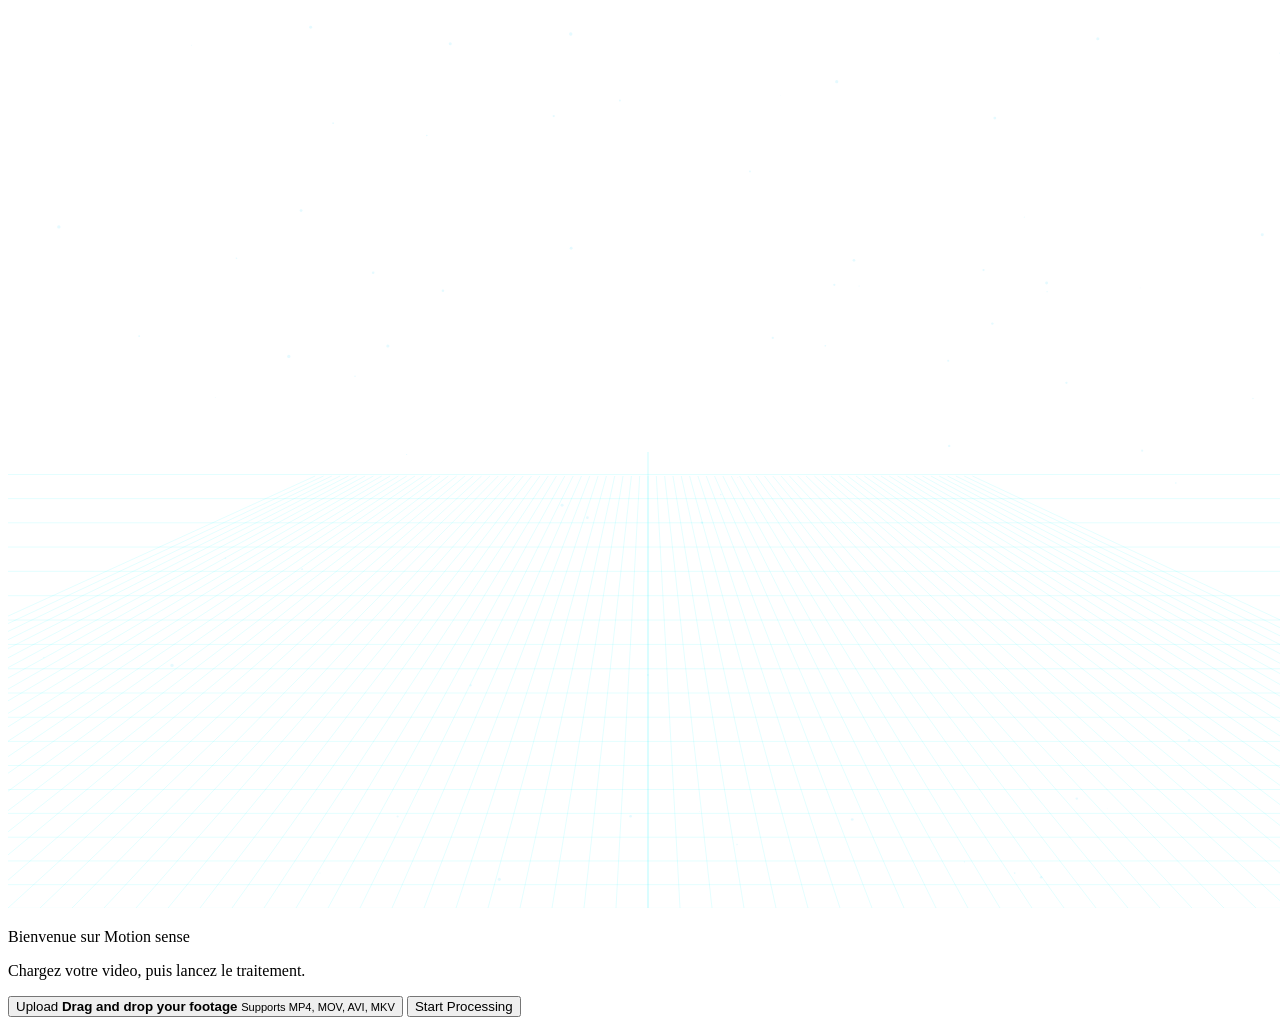
==== server_front/index.html @ 3dede551 "Initial commit" ====
<!doctype html>
<html lang="fr">
<head>
  <meta charset="UTF-8" />
  <meta name="viewport" content="width=device-width, initial-scale=1.0" />
  <title>Annotator Server UI</title>
  <meta name="description" content="Front moderne server-side pour lancer des jobs d'annotation." />
  <link rel="stylesheet" href="/front-static/css/main.css" />
</head>
<body>
  <canvas id="nexus-bg" aria-hidden="true"></canvas>
  <div class="bg-glow" aria-hidden="true"></div>
  <div class="vignette"></div>
  <main class="layout landing-wrap">
    <section class="panel landing-card">
      <p class="hero-title">Bienvenue sur Motion sense</p>
      <p class="hero-subtitle">Chargez votre video, puis lancez le traitement.</p>

      <form id="annotator-form" class="form-grid">
        <input id="upload-file" type="file" accept="video/*,.mp4,.avi,.mov,.mkv,.m4v" hidden />
        <button id="upload-zone" class="upload-zone" type="button" aria-label="Upload video">
          <span class="upload-icon">Upload</span>
          <strong id="upload-label">Drag and drop your footage</strong>
          <small id="upload-meta">Supports MP4, MOV, AVI, MKV</small>
        </button>

        <button id="start-processing" class="btn primary wide" type="submit">Start Processing</button>
      </form>
    </section>
  </main>
  <div id="toast-stack" class="toast-stack"></div>
  <script src="/front-static/js/index.js"></script>
  <script>
    (() => {
      const prefersReducedMotion = window.matchMedia("(prefers-reduced-motion: reduce)").matches;
      const canvas = document.getElementById("nexus-bg");
      const ctx = canvas.getContext("2d");
      let w = 0;
      let h = 0;
      let t = 0;
      const stars = [];
      function resize() {
        w = window.innerWidth;
        h = window.innerHeight;
        canvas.width = w;
        canvas.height = h;
      }
      function seedStars() {
        stars.length = 0;
        const count = Math.max(70, Math.floor((w * h) / 18000));
        for (let i = 0; i < count; i += 1) {
          stars.push({
            x: Math.random() * w,
            y: Math.random() * h,
            r: Math.random() * 1.4 + 0.3,
            s: Math.random() * 0.25 + 0.06,
          });
        }
      }
      function drawGrid() {
        const horizon = h * 0.52;
        ctx.strokeStyle = "rgba(0, 242, 255, 0.11)";
        ctx.lineWidth = 1;
        for (let y = horizon; y < h + 20; y += 24) {
          ctx.beginPath();
          ctx.moveTo(0, y + Math.sin((y + t * 20) * 0.01) * 1.5);
          ctx.lineTo(w, y + Math.sin((y + t * 20) * 0.01) * 1.5);
          ctx.stroke();
        }
        for (let x = -w * 0.5; x < w * 1.5; x += 32) {
          const depth = (x - w / 2) * 0.26;
          ctx.beginPath();
          ctx.moveTo(x, h);
          ctx.lineTo(w / 2 + depth, horizon);
          ctx.stroke();
        }
        ctx.strokeStyle = "rgba(0, 242, 255, 0.2)";
        ctx.beginPath();
        ctx.moveTo(w / 2, h);
        ctx.lineTo(w / 2, horizon - 24);
        ctx.stroke();
      }
      function drawStars() {
        for (const s of stars) {
          s.y += s.s;
          if (s.y > h + 2) {
            s.y = -2;
            s.x = Math.random() * w;
          }
          ctx.beginPath();
          ctx.fillStyle = "rgba(207, 246, 255, 0.55)";
          ctx.arc(s.x, s.y, s.r, 0, Math.PI * 2);
          ctx.fill();
        }
      }
      function render() {
        ctx.clearRect(0, 0, w, h);
        drawStars();
        drawGrid();
        t += 0.016;
        if (!prefersReducedMotion) requestAnimationFrame(render);
      }
      resize();
      seedStars();
      window.addEventListener("resize", () => {
        resize();
        seedStars();
      });
      render();
    })();
  </script>
</body>
</html>
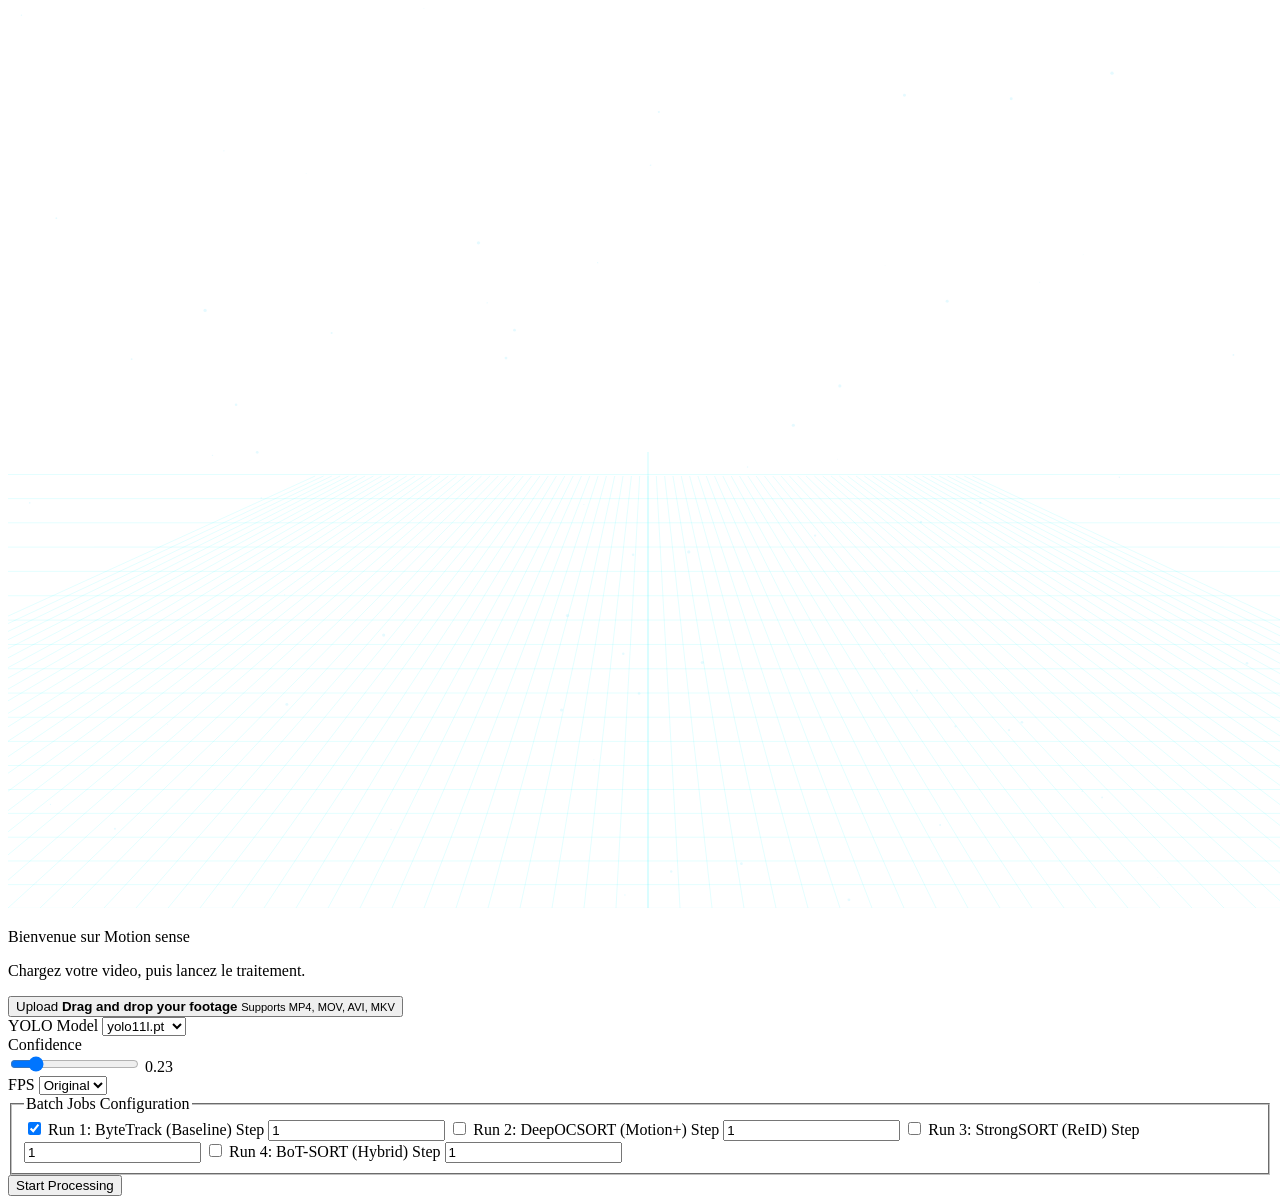
==== commit efd2dbda: "v2 v2" ====
--- a/server_front/index.html
+++ b/server_front/index.html
@@ -23,6 +23,86 @@
           <strong id="upload-label">Drag and drop your footage</strong>
           <small id="upload-meta">Supports MP4, MOV, AVI, MKV</small>
         </button>
+
+        <section class="annotator-options" aria-label="Annotator options">
+          <div class="grid-3 compact-options">
+            <div class="field">
+              <label for="model-select">YOLO Model</label>
+              <select id="model-select">
+                <option value="yolo11n.pt">yolo11n.pt</option>
+                <option value="yolo11l.pt" selected>yolo11l.pt</option>
+                <option value="yolo11x.pt">yolo11x.pt</option>
+                <option value="yolo12x.pt">yolo12x.pt</option>
+              </select>
+            </div>
+
+            <div class="field">
+              <label for="confidence-range">Confidence</label>
+              <div class="range-wrap">
+                <input id="confidence-range" type="range" min="0.1" max="0.9" step="0.01" value="0.23" />
+                <span id="confidence-value">0.23</span>
+              </div>
+            </div>
+
+            <div class="field">
+              <label for="fps-select">FPS</label>
+              <select id="fps-select">
+                <option value="5">5</option>
+                <option value="10">10</option>
+                <option value="20">20</option>
+                <option value="Original" selected>Original</option>
+              </select>
+            </div>
+          </div>
+
+          <fieldset class="batch-runs">
+            <legend>Batch Jobs Configuration</legend>
+
+            <label class="run-row" for="run-1-enabled">
+              <span class="run-main">
+                <input id="run-1-enabled" type="checkbox" checked />
+                <span>Run 1: ByteTrack (Baseline)</span>
+              </span>
+              <span class="run-step-wrap">
+                <span>Step</span>
+                <input id="run-1-step" type="number" min="1" value="1" />
+              </span>
+            </label>
+
+            <label class="run-row" for="run-2-enabled">
+              <span class="run-main">
+                <input id="run-2-enabled" type="checkbox" />
+                <span>Run 2: DeepOCSORT (Motion+)</span>
+              </span>
+              <span class="run-step-wrap">
+                <span>Step</span>
+                <input id="run-2-step" type="number" min="1" value="1" />
+              </span>
+            </label>
+
+            <label class="run-row" for="run-3-enabled">
+              <span class="run-main">
+                <input id="run-3-enabled" type="checkbox" />
+                <span>Run 3: StrongSORT (ReID)</span>
+              </span>
+              <span class="run-step-wrap">
+                <span>Step</span>
+                <input id="run-3-step" type="number" min="1" value="1" />
+              </span>
+            </label>
+
+            <label class="run-row" for="run-4-enabled">
+              <span class="run-main">
+                <input id="run-4-enabled" type="checkbox" />
+                <span>Run 4: BoT-SORT (Hybrid)</span>
+              </span>
+              <span class="run-step-wrap">
+                <span>Step</span>
+                <input id="run-4-step" type="number" min="1" value="1" />
+              </span>
+            </label>
+          </fieldset>
+        </section>
 
         <button id="start-processing" class="btn primary wide" type="submit">Start Processing</button>
       </form>
